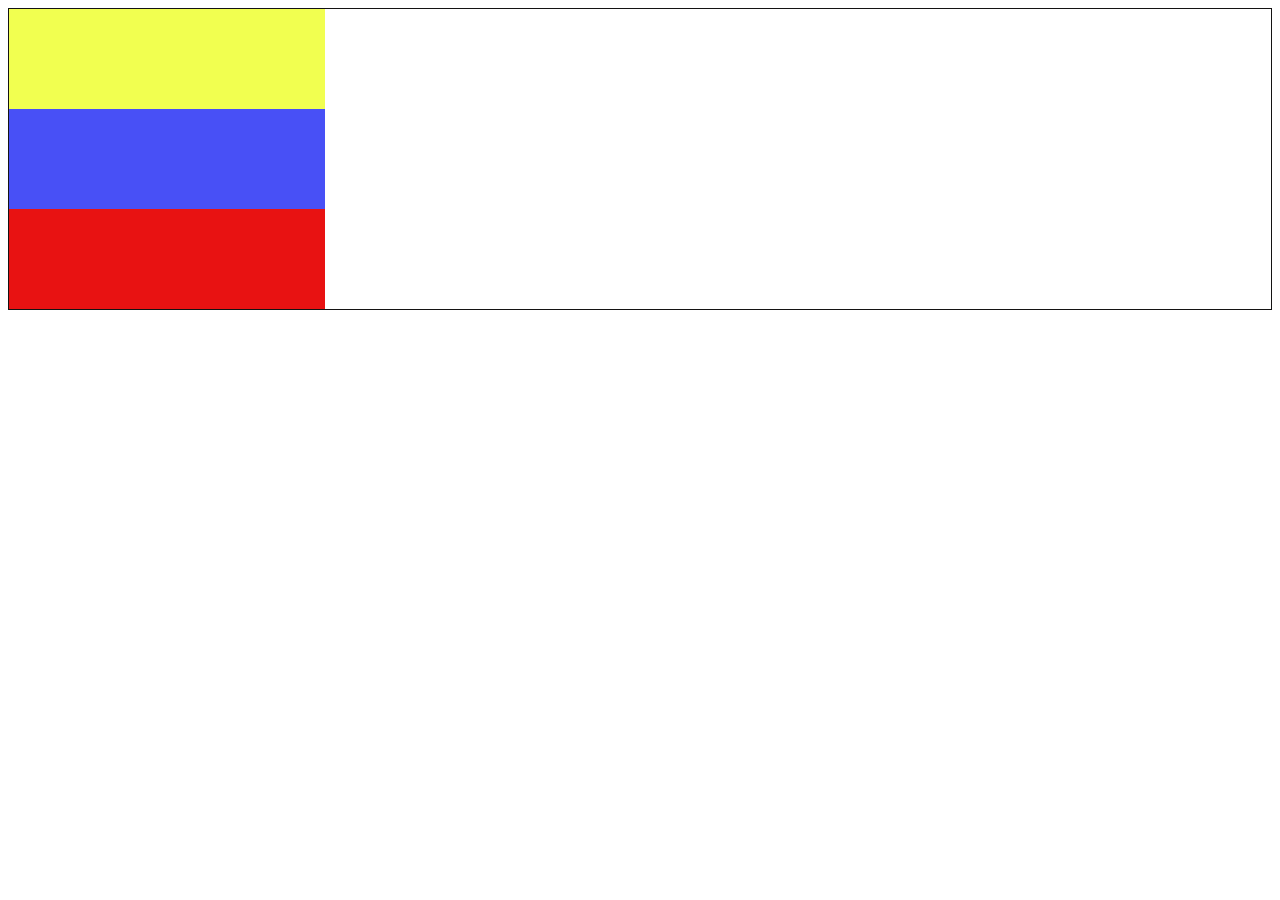
==== Parte1/index.html @ c0050b6b "primer commit" ====
<!DOCTYPE html>
<html>
	<head>
		<meta charset="utf-8">
		<link rel="stylesheet" type="text/css" href="css/main.css">
		<title>Parte 1</title>
	</head>
	<body>
		<div class="UNO">
			<div class="DOS"></div>
			<div class="TRES"></div>
			<div class="CUATRO"></div>
		</div>
	


	</body>
</html>
---- Parte1/css/main.css ----
.UNO	{
	border:1px solid;
	border-color: #141313;
		}

.DOS, .TRES, .CUATRO	{
	width: 25%;
	height: 100px;
						}

.DOS	{
	background-color: #F1FF50;
		}

.TRES	{
	background-color: #4850F6;
		}

.CUATRO	{
	background-color: #E81212;
		}
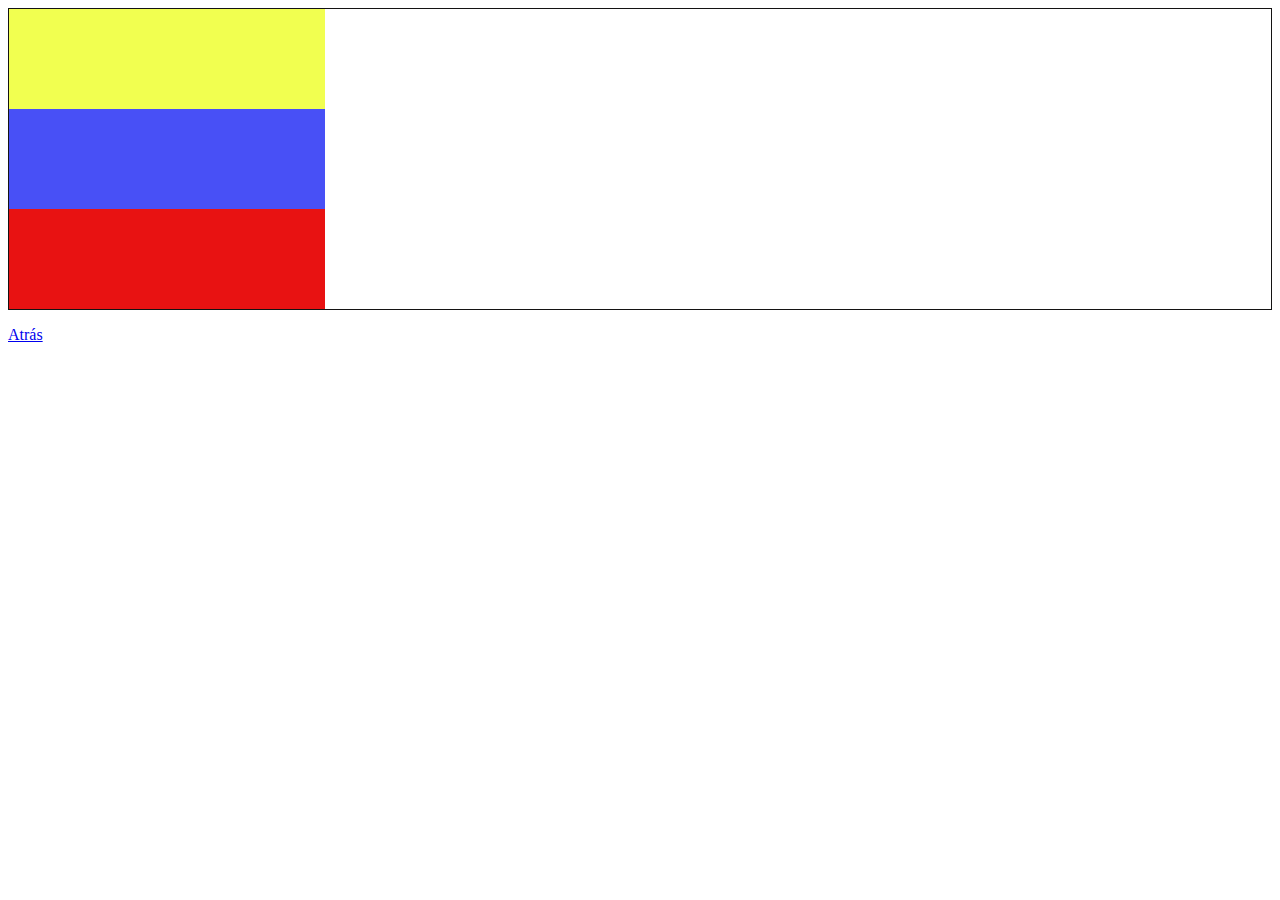
==== commit f21ec9c4: "agregue botón para que sea mas facil de corregir" ====
--- a/Parte1/index.html
+++ b/Parte1/index.html
@@ -11,7 +11,9 @@
 			<div class="TRES"></div>
 			<div class="CUATRO"></div>
 		</div>
-	
+		<div>
+			<p><a href="../index.html">Atrás</a></p>
+		</div>
 
 
 	</body>
--- a/Parte1/css/main.css
+++ b/Parte1/css/main.css
@@ -18,4 +18,4 @@
 
 .CUATRO	{
 	background-color: #E81212;
-		}+		}
